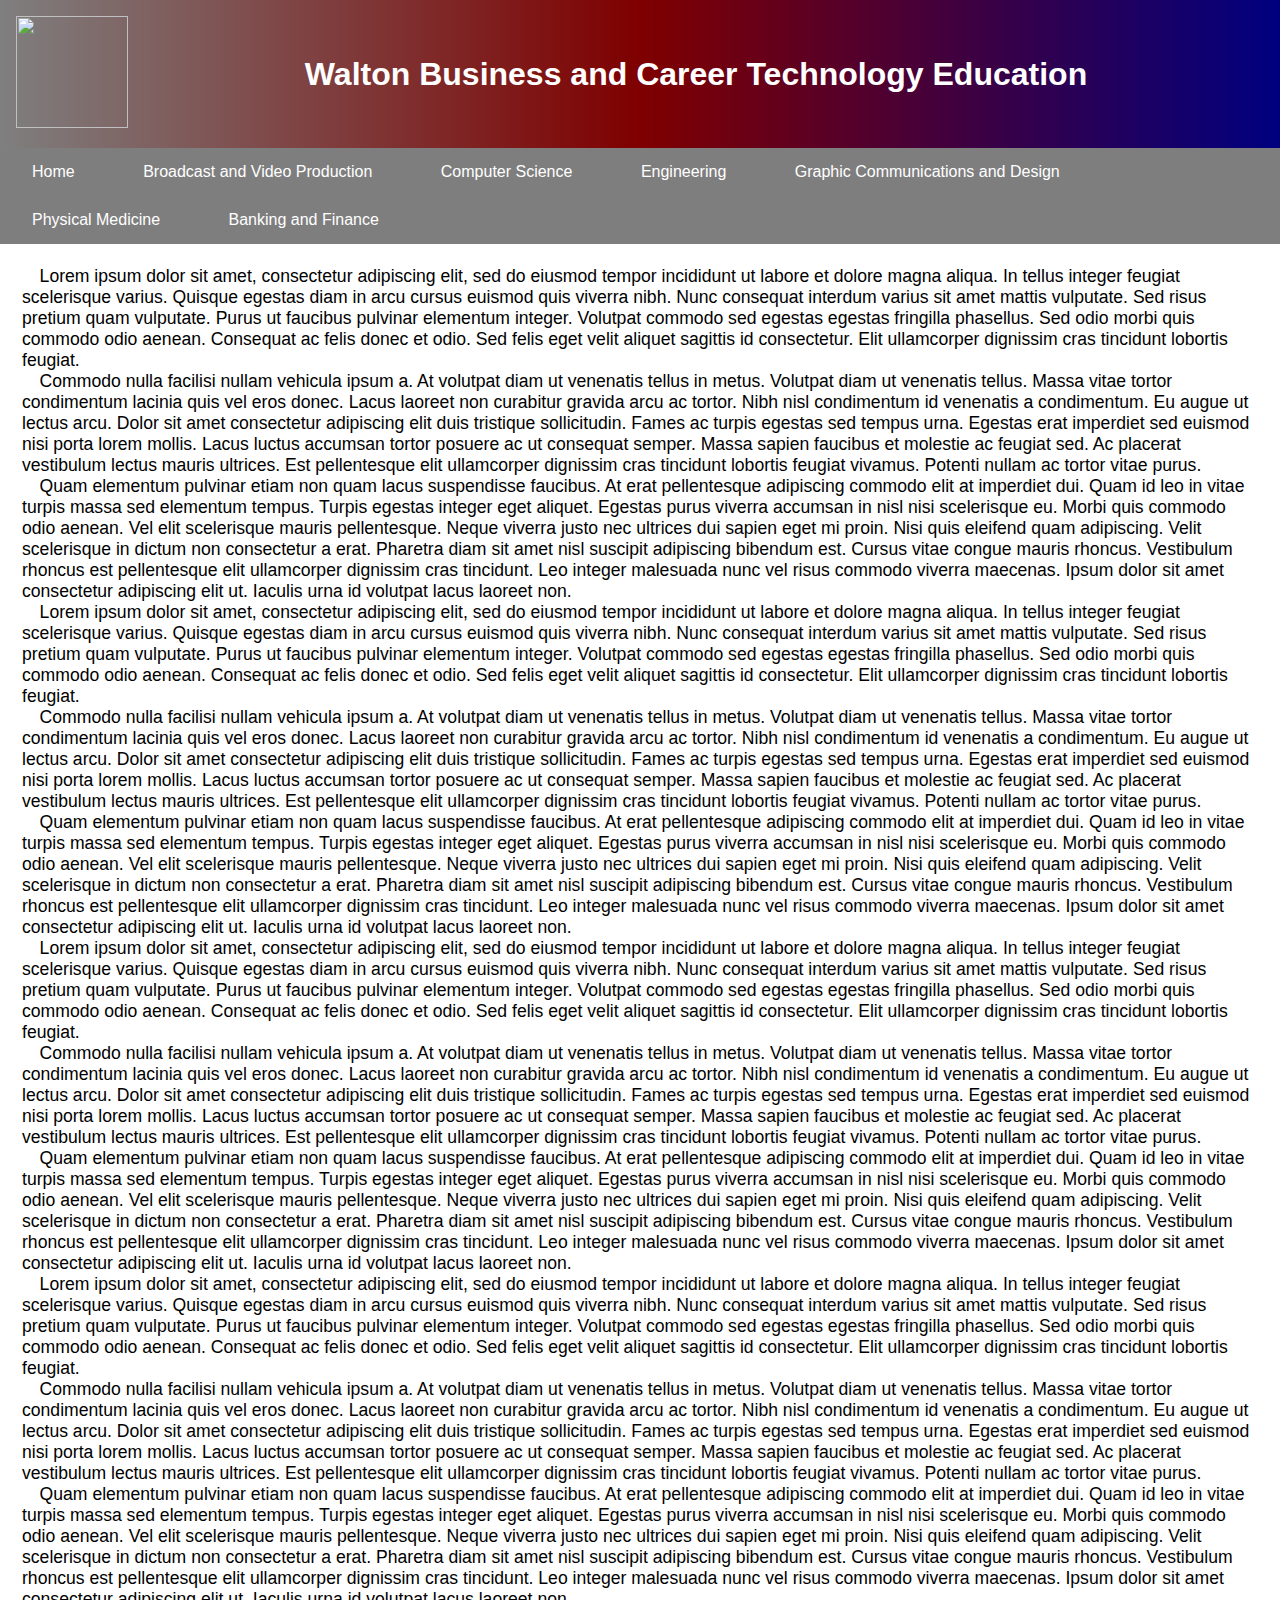
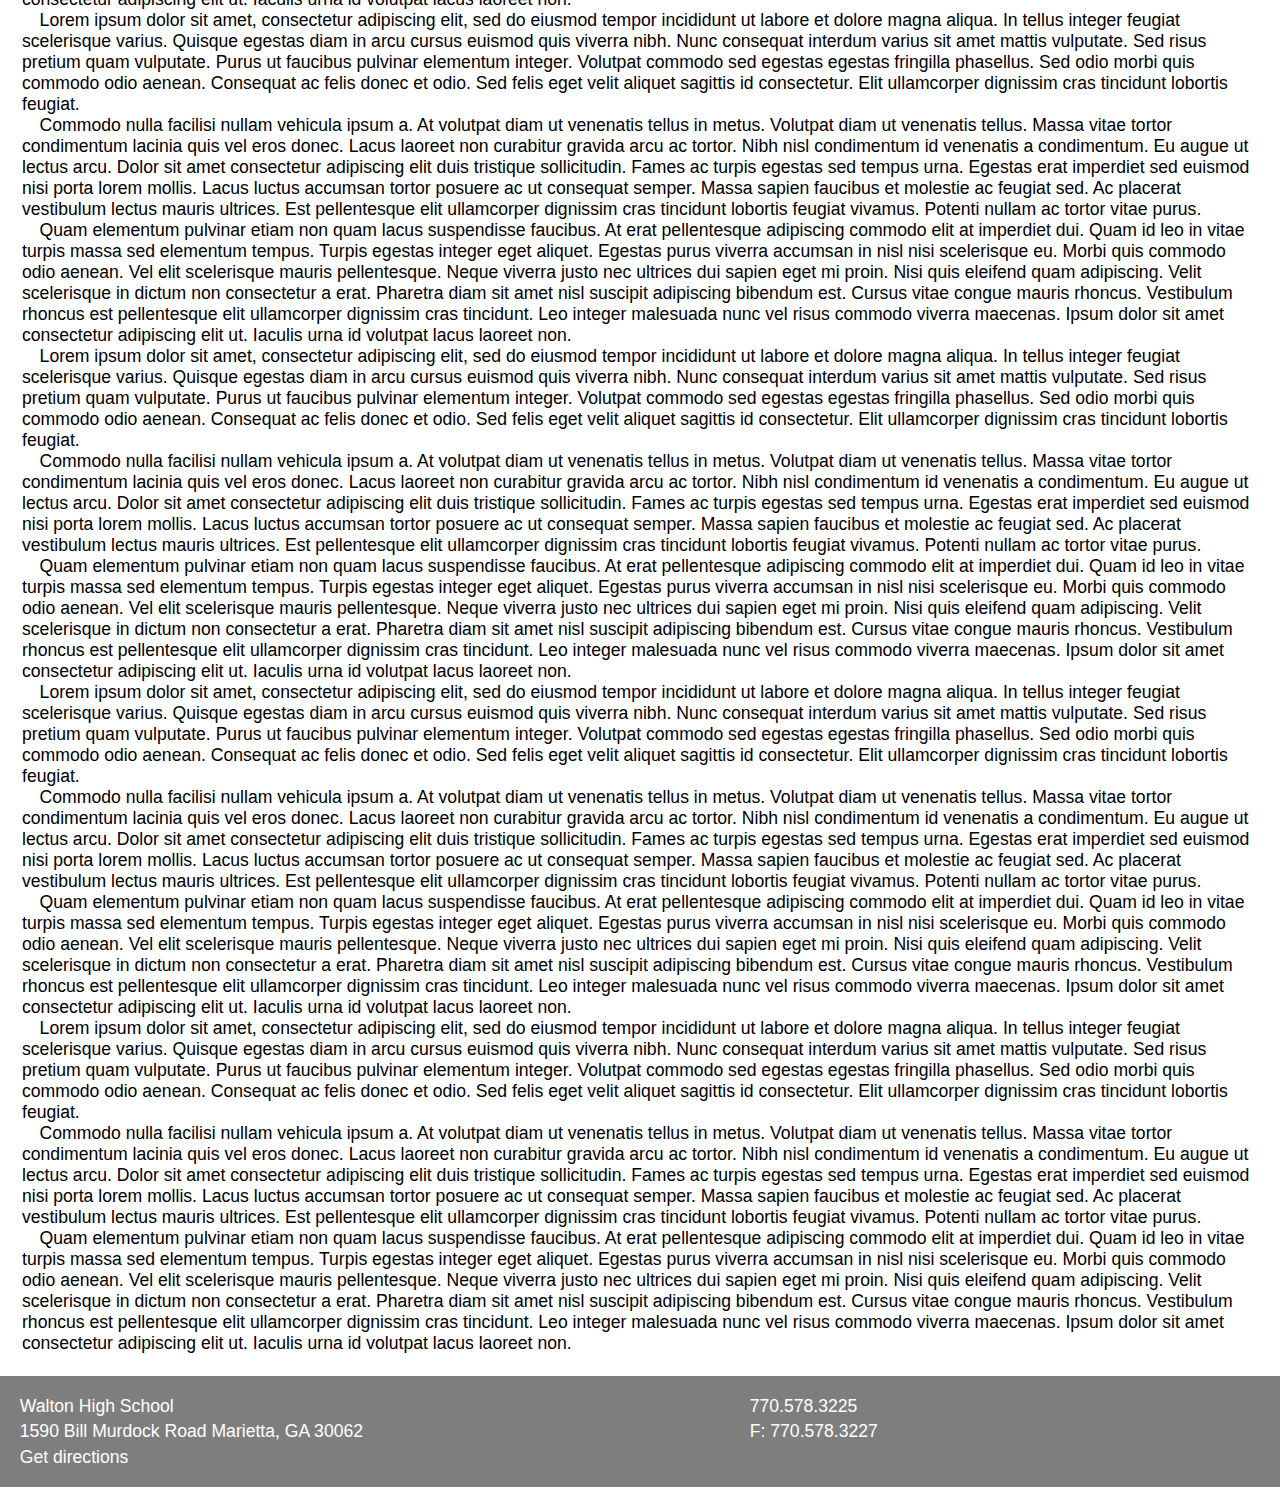
==== index.html @ 1e6d91c2 "Add files via upload" ====
<!DOCTYPE html>
<html lang="en">
    <head>
        <meta charset="UTF-8">
        <meta http-equiv="X-UA-Compatible" content="IE=edge">
        <meta name="viewport" content="width=device-width, initial-scale=1.0">
        <title>Business and Career Technology Education</title>
        <link href="styles.css" type="text/css" rel="stylesheet">
        <script src="CTAE.js" defer></script>
    </head>
    <body>
        <div top>
            <header>
                <div class="banner">
                    <a href="https://www.waltonhigh.org/" target="_blank"><img class="school-logo" src="images/walton logo.png"></a>
                    <h1>Walton Business and Career Technology Education</h1>
                </div>
            </header>

            <nav>
                <div class="buttons">
                    <button onclick="window.location.href='index.html';">Home</button>
                    <button onclick="window.location.href='bavp.html';">Broadcast and Video Production</button>
                    <button onclick="window.location.href='cs.html';">Computer Science</button>
                    <button onclick="window.location.href='eng.html';">Engineering</button>
                    <button onclick="window.location.href='gcad.html';">Graphic Communications and Design</button>
                    <button onclick="window.location.href='pm.html';">Physical Medicine</button>
                    <button onclick="window.location.href='baf.html';">Banking and Finance</button>
                </div>
            </nav>
        </div>
        <div class="content home-content">
            <p>&emsp;Lorem ipsum dolor sit amet, consectetur adipiscing elit, sed do eiusmod tempor incididunt ut labore et dolore magna aliqua. In tellus integer feugiat scelerisque varius. Quisque egestas diam in arcu cursus euismod quis viverra nibh. Nunc consequat interdum varius sit amet mattis vulputate. Sed risus pretium quam vulputate. Purus ut faucibus pulvinar elementum integer. Volutpat commodo sed egestas egestas fringilla phasellus. Sed odio morbi quis commodo odio aenean. Consequat ac felis donec et odio. Sed felis eget velit aliquet sagittis id consectetur. Elit ullamcorper dignissim cras tincidunt lobortis feugiat.</p>
            <p>&emsp;Commodo nulla facilisi nullam vehicula ipsum a. At volutpat diam ut venenatis tellus in metus. Volutpat diam ut venenatis tellus. Massa vitae tortor condimentum lacinia quis vel eros donec. Lacus laoreet non curabitur gravida arcu ac tortor. Nibh nisl condimentum id venenatis a condimentum. Eu augue ut lectus arcu. Dolor sit amet consectetur adipiscing elit duis tristique sollicitudin. Fames ac turpis egestas sed tempus urna. Egestas erat imperdiet sed euismod nisi porta lorem mollis. Lacus luctus accumsan tortor posuere ac ut consequat semper. Massa sapien faucibus et molestie ac feugiat sed. Ac placerat vestibulum lectus mauris ultrices. Est pellentesque elit ullamcorper dignissim cras tincidunt lobortis feugiat vivamus. Potenti nullam ac tortor vitae purus.</p>
            <p>&emsp;Quam elementum pulvinar etiam non quam lacus suspendisse faucibus. At erat pellentesque adipiscing commodo elit at imperdiet dui. Quam id leo in vitae turpis massa sed elementum tempus. Turpis egestas integer eget aliquet. Egestas purus viverra accumsan in nisl nisi scelerisque eu. Morbi quis commodo odio aenean. Vel elit scelerisque mauris pellentesque. Neque viverra justo nec ultrices dui sapien eget mi proin. Nisi quis eleifend quam adipiscing. Velit scelerisque in dictum non consectetur a erat. Pharetra diam sit amet nisl suscipit adipiscing bibendum est. Cursus vitae congue mauris rhoncus. Vestibulum rhoncus est pellentesque elit ullamcorper dignissim cras tincidunt. Leo integer malesuada nunc vel risus commodo viverra maecenas. Ipsum dolor sit amet consectetur adipiscing elit ut. Iaculis urna id volutpat lacus laoreet non.</p>
            <p>&emsp;Lorem ipsum dolor sit amet, consectetur adipiscing elit, sed do eiusmod tempor incididunt ut labore et dolore magna aliqua. In tellus integer feugiat scelerisque varius. Quisque egestas diam in arcu cursus euismod quis viverra nibh. Nunc consequat interdum varius sit amet mattis vulputate. Sed risus pretium quam vulputate. Purus ut faucibus pulvinar elementum integer. Volutpat commodo sed egestas egestas fringilla phasellus. Sed odio morbi quis commodo odio aenean. Consequat ac felis donec et odio. Sed felis eget velit aliquet sagittis id consectetur. Elit ullamcorper dignissim cras tincidunt lobortis feugiat.</p>
            <p>&emsp;Commodo nulla facilisi nullam vehicula ipsum a. At volutpat diam ut venenatis tellus in metus. Volutpat diam ut venenatis tellus. Massa vitae tortor condimentum lacinia quis vel eros donec. Lacus laoreet non curabitur gravida arcu ac tortor. Nibh nisl condimentum id venenatis a condimentum. Eu augue ut lectus arcu. Dolor sit amet consectetur adipiscing elit duis tristique sollicitudin. Fames ac turpis egestas sed tempus urna. Egestas erat imperdiet sed euismod nisi porta lorem mollis. Lacus luctus accumsan tortor posuere ac ut consequat semper. Massa sapien faucibus et molestie ac feugiat sed. Ac placerat vestibulum lectus mauris ultrices. Est pellentesque elit ullamcorper dignissim cras tincidunt lobortis feugiat vivamus. Potenti nullam ac tortor vitae purus.</p>
            <p>&emsp;Quam elementum pulvinar etiam non quam lacus suspendisse faucibus. At erat pellentesque adipiscing commodo elit at imperdiet dui. Quam id leo in vitae turpis massa sed elementum tempus. Turpis egestas integer eget aliquet. Egestas purus viverra accumsan in nisl nisi scelerisque eu. Morbi quis commodo odio aenean. Vel elit scelerisque mauris pellentesque. Neque viverra justo nec ultrices dui sapien eget mi proin. Nisi quis eleifend quam adipiscing. Velit scelerisque in dictum non consectetur a erat. Pharetra diam sit amet nisl suscipit adipiscing bibendum est. Cursus vitae congue mauris rhoncus. Vestibulum rhoncus est pellentesque elit ullamcorper dignissim cras tincidunt. Leo integer malesuada nunc vel risus commodo viverra maecenas. Ipsum dolor sit amet consectetur adipiscing elit ut. Iaculis urna id volutpat lacus laoreet non.</p>
            <p>&emsp;Lorem ipsum dolor sit amet, consectetur adipiscing elit, sed do eiusmod tempor incididunt ut labore et dolore magna aliqua. In tellus integer feugiat scelerisque varius. Quisque egestas diam in arcu cursus euismod quis viverra nibh. Nunc consequat interdum varius sit amet mattis vulputate. Sed risus pretium quam vulputate. Purus ut faucibus pulvinar elementum integer. Volutpat commodo sed egestas egestas fringilla phasellus. Sed odio morbi quis commodo odio aenean. Consequat ac felis donec et odio. Sed felis eget velit aliquet sagittis id consectetur. Elit ullamcorper dignissim cras tincidunt lobortis feugiat.</p>
            <p>&emsp;Commodo nulla facilisi nullam vehicula ipsum a. At volutpat diam ut venenatis tellus in metus. Volutpat diam ut venenatis tellus. Massa vitae tortor condimentum lacinia quis vel eros donec. Lacus laoreet non curabitur gravida arcu ac tortor. Nibh nisl condimentum id venenatis a condimentum. Eu augue ut lectus arcu. Dolor sit amet consectetur adipiscing elit duis tristique sollicitudin. Fames ac turpis egestas sed tempus urna. Egestas erat imperdiet sed euismod nisi porta lorem mollis. Lacus luctus accumsan tortor posuere ac ut consequat semper. Massa sapien faucibus et molestie ac feugiat sed. Ac placerat vestibulum lectus mauris ultrices. Est pellentesque elit ullamcorper dignissim cras tincidunt lobortis feugiat vivamus. Potenti nullam ac tortor vitae purus.</p>
            <p>&emsp;Quam elementum pulvinar etiam non quam lacus suspendisse faucibus. At erat pellentesque adipiscing commodo elit at imperdiet dui. Quam id leo in vitae turpis massa sed elementum tempus. Turpis egestas integer eget aliquet. Egestas purus viverra accumsan in nisl nisi scelerisque eu. Morbi quis commodo odio aenean. Vel elit scelerisque mauris pellentesque. Neque viverra justo nec ultrices dui sapien eget mi proin. Nisi quis eleifend quam adipiscing. Velit scelerisque in dictum non consectetur a erat. Pharetra diam sit amet nisl suscipit adipiscing bibendum est. Cursus vitae congue mauris rhoncus. Vestibulum rhoncus est pellentesque elit ullamcorper dignissim cras tincidunt. Leo integer malesuada nunc vel risus commodo viverra maecenas. Ipsum dolor sit amet consectetur adipiscing elit ut. Iaculis urna id volutpat lacus laoreet non.</p>
            <p>&emsp;Lorem ipsum dolor sit amet, consectetur adipiscing elit, sed do eiusmod tempor incididunt ut labore et dolore magna aliqua. In tellus integer feugiat scelerisque varius. Quisque egestas diam in arcu cursus euismod quis viverra nibh. Nunc consequat interdum varius sit amet mattis vulputate. Sed risus pretium quam vulputate. Purus ut faucibus pulvinar elementum integer. Volutpat commodo sed egestas egestas fringilla phasellus. Sed odio morbi quis commodo odio aenean. Consequat ac felis donec et odio. Sed felis eget velit aliquet sagittis id consectetur. Elit ullamcorper dignissim cras tincidunt lobortis feugiat.</p>
            <p>&emsp;Commodo nulla facilisi nullam vehicula ipsum a. At volutpat diam ut venenatis tellus in metus. Volutpat diam ut venenatis tellus. Massa vitae tortor condimentum lacinia quis vel eros donec. Lacus laoreet non curabitur gravida arcu ac tortor. Nibh nisl condimentum id venenatis a condimentum. Eu augue ut lectus arcu. Dolor sit amet consectetur adipiscing elit duis tristique sollicitudin. Fames ac turpis egestas sed tempus urna. Egestas erat imperdiet sed euismod nisi porta lorem mollis. Lacus luctus accumsan tortor posuere ac ut consequat semper. Massa sapien faucibus et molestie ac feugiat sed. Ac placerat vestibulum lectus mauris ultrices. Est pellentesque elit ullamcorper dignissim cras tincidunt lobortis feugiat vivamus. Potenti nullam ac tortor vitae purus.</p>
            <p>&emsp;Quam elementum pulvinar etiam non quam lacus suspendisse faucibus. At erat pellentesque adipiscing commodo elit at imperdiet dui. Quam id leo in vitae turpis massa sed elementum tempus. Turpis egestas integer eget aliquet. Egestas purus viverra accumsan in nisl nisi scelerisque eu. Morbi quis commodo odio aenean. Vel elit scelerisque mauris pellentesque. Neque viverra justo nec ultrices dui sapien eget mi proin. Nisi quis eleifend quam adipiscing. Velit scelerisque in dictum non consectetur a erat. Pharetra diam sit amet nisl suscipit adipiscing bibendum est. Cursus vitae congue mauris rhoncus. Vestibulum rhoncus est pellentesque elit ullamcorper dignissim cras tincidunt. Leo integer malesuada nunc vel risus commodo viverra maecenas. Ipsum dolor sit amet consectetur adipiscing elit ut. Iaculis urna id volutpat lacus laoreet non.</p>
            <p>&emsp;Lorem ipsum dolor sit amet, consectetur adipiscing elit, sed do eiusmod tempor incididunt ut labore et dolore magna aliqua. In tellus integer feugiat scelerisque varius. Quisque egestas diam in arcu cursus euismod quis viverra nibh. Nunc consequat interdum varius sit amet mattis vulputate. Sed risus pretium quam vulputate. Purus ut faucibus pulvinar elementum integer. Volutpat commodo sed egestas egestas fringilla phasellus. Sed odio morbi quis commodo odio aenean. Consequat ac felis donec et odio. Sed felis eget velit aliquet sagittis id consectetur. Elit ullamcorper dignissim cras tincidunt lobortis feugiat.</p>
            <p>&emsp;Commodo nulla facilisi nullam vehicula ipsum a. At volutpat diam ut venenatis tellus in metus. Volutpat diam ut venenatis tellus. Massa vitae tortor condimentum lacinia quis vel eros donec. Lacus laoreet non curabitur gravida arcu ac tortor. Nibh nisl condimentum id venenatis a condimentum. Eu augue ut lectus arcu. Dolor sit amet consectetur adipiscing elit duis tristique sollicitudin. Fames ac turpis egestas sed tempus urna. Egestas erat imperdiet sed euismod nisi porta lorem mollis. Lacus luctus accumsan tortor posuere ac ut consequat semper. Massa sapien faucibus et molestie ac feugiat sed. Ac placerat vestibulum lectus mauris ultrices. Est pellentesque elit ullamcorper dignissim cras tincidunt lobortis feugiat vivamus. Potenti nullam ac tortor vitae purus.</p>
            <p>&emsp;Quam elementum pulvinar etiam non quam lacus suspendisse faucibus. At erat pellentesque adipiscing commodo elit at imperdiet dui. Quam id leo in vitae turpis massa sed elementum tempus. Turpis egestas integer eget aliquet. Egestas purus viverra accumsan in nisl nisi scelerisque eu. Morbi quis commodo odio aenean. Vel elit scelerisque mauris pellentesque. Neque viverra justo nec ultrices dui sapien eget mi proin. Nisi quis eleifend quam adipiscing. Velit scelerisque in dictum non consectetur a erat. Pharetra diam sit amet nisl suscipit adipiscing bibendum est. Cursus vitae congue mauris rhoncus. Vestibulum rhoncus est pellentesque elit ullamcorper dignissim cras tincidunt. Leo integer malesuada nunc vel risus commodo viverra maecenas. Ipsum dolor sit amet consectetur adipiscing elit ut. Iaculis urna id volutpat lacus laoreet non.</p>
            <p>&emsp;Lorem ipsum dolor sit amet, consectetur adipiscing elit, sed do eiusmod tempor incididunt ut labore et dolore magna aliqua. In tellus integer feugiat scelerisque varius. Quisque egestas diam in arcu cursus euismod quis viverra nibh. Nunc consequat interdum varius sit amet mattis vulputate. Sed risus pretium quam vulputate. Purus ut faucibus pulvinar elementum integer. Volutpat commodo sed egestas egestas fringilla phasellus. Sed odio morbi quis commodo odio aenean. Consequat ac felis donec et odio. Sed felis eget velit aliquet sagittis id consectetur. Elit ullamcorper dignissim cras tincidunt lobortis feugiat.</p>
            <p>&emsp;Commodo nulla facilisi nullam vehicula ipsum a. At volutpat diam ut venenatis tellus in metus. Volutpat diam ut venenatis tellus. Massa vitae tortor condimentum lacinia quis vel eros donec. Lacus laoreet non curabitur gravida arcu ac tortor. Nibh nisl condimentum id venenatis a condimentum. Eu augue ut lectus arcu. Dolor sit amet consectetur adipiscing elit duis tristique sollicitudin. Fames ac turpis egestas sed tempus urna. Egestas erat imperdiet sed euismod nisi porta lorem mollis. Lacus luctus accumsan tortor posuere ac ut consequat semper. Massa sapien faucibus et molestie ac feugiat sed. Ac placerat vestibulum lectus mauris ultrices. Est pellentesque elit ullamcorper dignissim cras tincidunt lobortis feugiat vivamus. Potenti nullam ac tortor vitae purus.</p>
            <p>&emsp;Quam elementum pulvinar etiam non quam lacus suspendisse faucibus. At erat pellentesque adipiscing commodo elit at imperdiet dui. Quam id leo in vitae turpis massa sed elementum tempus. Turpis egestas integer eget aliquet. Egestas purus viverra accumsan in nisl nisi scelerisque eu. Morbi quis commodo odio aenean. Vel elit scelerisque mauris pellentesque. Neque viverra justo nec ultrices dui sapien eget mi proin. Nisi quis eleifend quam adipiscing. Velit scelerisque in dictum non consectetur a erat. Pharetra diam sit amet nisl suscipit adipiscing bibendum est. Cursus vitae congue mauris rhoncus. Vestibulum rhoncus est pellentesque elit ullamcorper dignissim cras tincidunt. Leo integer malesuada nunc vel risus commodo viverra maecenas. Ipsum dolor sit amet consectetur adipiscing elit ut. Iaculis urna id volutpat lacus laoreet non.</p>
            <p>&emsp;Lorem ipsum dolor sit amet, consectetur adipiscing elit, sed do eiusmod tempor incididunt ut labore et dolore magna aliqua. In tellus integer feugiat scelerisque varius. Quisque egestas diam in arcu cursus euismod quis viverra nibh. Nunc consequat interdum varius sit amet mattis vulputate. Sed risus pretium quam vulputate. Purus ut faucibus pulvinar elementum integer. Volutpat commodo sed egestas egestas fringilla phasellus. Sed odio morbi quis commodo odio aenean. Consequat ac felis donec et odio. Sed felis eget velit aliquet sagittis id consectetur. Elit ullamcorper dignissim cras tincidunt lobortis feugiat.</p>
            <p>&emsp;Commodo nulla facilisi nullam vehicula ipsum a. At volutpat diam ut venenatis tellus in metus. Volutpat diam ut venenatis tellus. Massa vitae tortor condimentum lacinia quis vel eros donec. Lacus laoreet non curabitur gravida arcu ac tortor. Nibh nisl condimentum id venenatis a condimentum. Eu augue ut lectus arcu. Dolor sit amet consectetur adipiscing elit duis tristique sollicitudin. Fames ac turpis egestas sed tempus urna. Egestas erat imperdiet sed euismod nisi porta lorem mollis. Lacus luctus accumsan tortor posuere ac ut consequat semper. Massa sapien faucibus et molestie ac feugiat sed. Ac placerat vestibulum lectus mauris ultrices. Est pellentesque elit ullamcorper dignissim cras tincidunt lobortis feugiat vivamus. Potenti nullam ac tortor vitae purus.</p>
            <p>&emsp;Quam elementum pulvinar etiam non quam lacus suspendisse faucibus. At erat pellentesque adipiscing commodo elit at imperdiet dui. Quam id leo in vitae turpis massa sed elementum tempus. Turpis egestas integer eget aliquet. Egestas purus viverra accumsan in nisl nisi scelerisque eu. Morbi quis commodo odio aenean. Vel elit scelerisque mauris pellentesque. Neque viverra justo nec ultrices dui sapien eget mi proin. Nisi quis eleifend quam adipiscing. Velit scelerisque in dictum non consectetur a erat. Pharetra diam sit amet nisl suscipit adipiscing bibendum est. Cursus vitae congue mauris rhoncus. Vestibulum rhoncus est pellentesque elit ullamcorper dignissim cras tincidunt. Leo integer malesuada nunc vel risus commodo viverra maecenas. Ipsum dolor sit amet consectetur adipiscing elit ut. Iaculis urna id volutpat lacus laoreet non.</p>
            <p>&emsp;Lorem ipsum dolor sit amet, consectetur adipiscing elit, sed do eiusmod tempor incididunt ut labore et dolore magna aliqua. In tellus integer feugiat scelerisque varius. Quisque egestas diam in arcu cursus euismod quis viverra nibh. Nunc consequat interdum varius sit amet mattis vulputate. Sed risus pretium quam vulputate. Purus ut faucibus pulvinar elementum integer. Volutpat commodo sed egestas egestas fringilla phasellus. Sed odio morbi quis commodo odio aenean. Consequat ac felis donec et odio. Sed felis eget velit aliquet sagittis id consectetur. Elit ullamcorper dignissim cras tincidunt lobortis feugiat.</p>
            <p>&emsp;Commodo nulla facilisi nullam vehicula ipsum a. At volutpat diam ut venenatis tellus in metus. Volutpat diam ut venenatis tellus. Massa vitae tortor condimentum lacinia quis vel eros donec. Lacus laoreet non curabitur gravida arcu ac tortor. Nibh nisl condimentum id venenatis a condimentum. Eu augue ut lectus arcu. Dolor sit amet consectetur adipiscing elit duis tristique sollicitudin. Fames ac turpis egestas sed tempus urna. Egestas erat imperdiet sed euismod nisi porta lorem mollis. Lacus luctus accumsan tortor posuere ac ut consequat semper. Massa sapien faucibus et molestie ac feugiat sed. Ac placerat vestibulum lectus mauris ultrices. Est pellentesque elit ullamcorper dignissim cras tincidunt lobortis feugiat vivamus. Potenti nullam ac tortor vitae purus.</p>
            <p>&emsp;Quam elementum pulvinar etiam non quam lacus suspendisse faucibus. At erat pellentesque adipiscing commodo elit at imperdiet dui. Quam id leo in vitae turpis massa sed elementum tempus. Turpis egestas integer eget aliquet. Egestas purus viverra accumsan in nisl nisi scelerisque eu. Morbi quis commodo odio aenean. Vel elit scelerisque mauris pellentesque. Neque viverra justo nec ultrices dui sapien eget mi proin. Nisi quis eleifend quam adipiscing. Velit scelerisque in dictum non consectetur a erat. Pharetra diam sit amet nisl suscipit adipiscing bibendum est. Cursus vitae congue mauris rhoncus. Vestibulum rhoncus est pellentesque elit ullamcorper dignissim cras tincidunt. Leo integer malesuada nunc vel risus commodo viverra maecenas. Ipsum dolor sit amet consectetur adipiscing elit ut. Iaculis urna id volutpat lacus laoreet non.</p>
        </div>

        <div class="foot">
            <div class="footelement school-name">Walton High School</div>
            <diV class="footelement phone-number">770.578.3225</diV>
            <div class="footelement address">1590 Bill Murdock Road Marietta, GA 30062</div>
            <div class="footelement fax-number">F: 770.578.3227</div>
            <div class="footelement directions"><a id="address" href="https://www.google.com/maps/place/1590+Bill+Murdock+Rd,+Marietta,+GA+30062/@33.9897766,-84.4422309,17z/data=!3m1!4b1!4m5!3m4!1s0x88f512823ba8d91f:0x70117e5d3198935b!8m2!3d33.9902634!4d-84.4395847" target="_blank">Get directions</a></div>
        </div>
    </body>
</html>
---- styles.css ----
@import url('https://fonts.googleapis.com/css?family=Open+Sans&display=swap');
:root{
    --color-subject:  rgb(0, 0, 151);
    --color-class: rgb(187, 18, 51);
    --color-dark-gray: rgb(126,126,126);
    --color-light-gray: rgb(233, 233, 233);
}

*
{
    box-sizing: border-box;
    margin: 0;
    padding: 0;
}

header 
{
    background:  rgb(0,0,0,0.5);
    color: white;
}

.banner
{
    display: flex;
    padding: 1em;
    justify-content: center;
    align-items: center;
}

.school-logo
{
    width: 7em;
    height: 7em;
}

h1
{
    text-align: center;
    margin-left: auto;
    margin-right: auto;
    font-weight: 900;
    font-family: Arial, Helvetica, sans-serif;
}

h2{
    padding: 1em;
    color: var(--color-subject)
}

h3{
    padding: 1em;
    color: var(--color-class)
}

a 
{
    text-decoration: none;
}

a:link, a:visited 
{
    color: var(--color-class);
}

a:hover 
{
    color: var(--color-subject);
}

#address{
    color: white;
}

#address:hover{
    color: black;
}

.buttons
{
    width: 100vmax;
}

.fixed-nav nav
{
    position: fixed;
}

nav {
    background: var(--color-dark-gray);
    top: 0;
    width: 100%;
    transition: all 0.5s;
    position: relative;
    z-index: 1;
}

button
{
    background-color: rgb(0,0,0,0);
    border: none;
    color: white;
    padding: 15px 32px;
    text-align: center;
    text-decoration: none;
    display: inline-block;
    font-size: 16px;
    font-family: Arial, Helvetica, sans-serif;
}

button:hover
{
    background-color: rgb(0,0,0,0.25);
    cursor: pointer;
}

.foot
{
    background: var(--color-dark-gray);
    color: white;
    display: grid;
    grid-template-columns: auto auto;
    grid-template-rows: auto auto auto;
    font-family: Arial, Helvetica, sans-serif;
    font-size: 1.1em;
    padding: 1em;
}

.footelement
{
    margin: 0.125em;
}

body
{
    font-family: Arial, Helvetica, sans-serif;
    background:var(--color-light-gray);
}

body{
    background-image: linear-gradient(to right, white , red, blue);
    background-repeat: no-repeat;
    background-size: cover;
    
}

.main
{
    display: grid;
    grid-template-columns: 20% 80%;
    font-family: Arial, Helvetica, sans-serif;
    font-size: 1.1em;
}

.side-bar
{
    background:var(--color-light-gray);
    padding: 2em;
    height: 100%;    
}

.content
{
    background: white;
    padding: 1.25em;
    font-size: 1.1rem;
}

.home-content{
    background-image: url(images/walton-building-1-40.jpg);
    background-repeat: no-repeat;
    background-size: cover;
    
    
}

.subject{
    font-size: 1.25rem;
    padding: 0.5em;
    color: var(--color-subject);
}

.classes{
    padding: 0.25em;
    color: var(--color-class);
}

.teacher{
    display: grid;
    grid-template-columns: 20% 80%;
    margin: 1em;
}

.profile{
    width: 7em;
    height: 7em;
    grid-column-start: 1;
    grid-column-end: 2;
    grid-row-start: 1;
    grid-row-end: 3;
}

.name{
    font-size: 2rem;
}
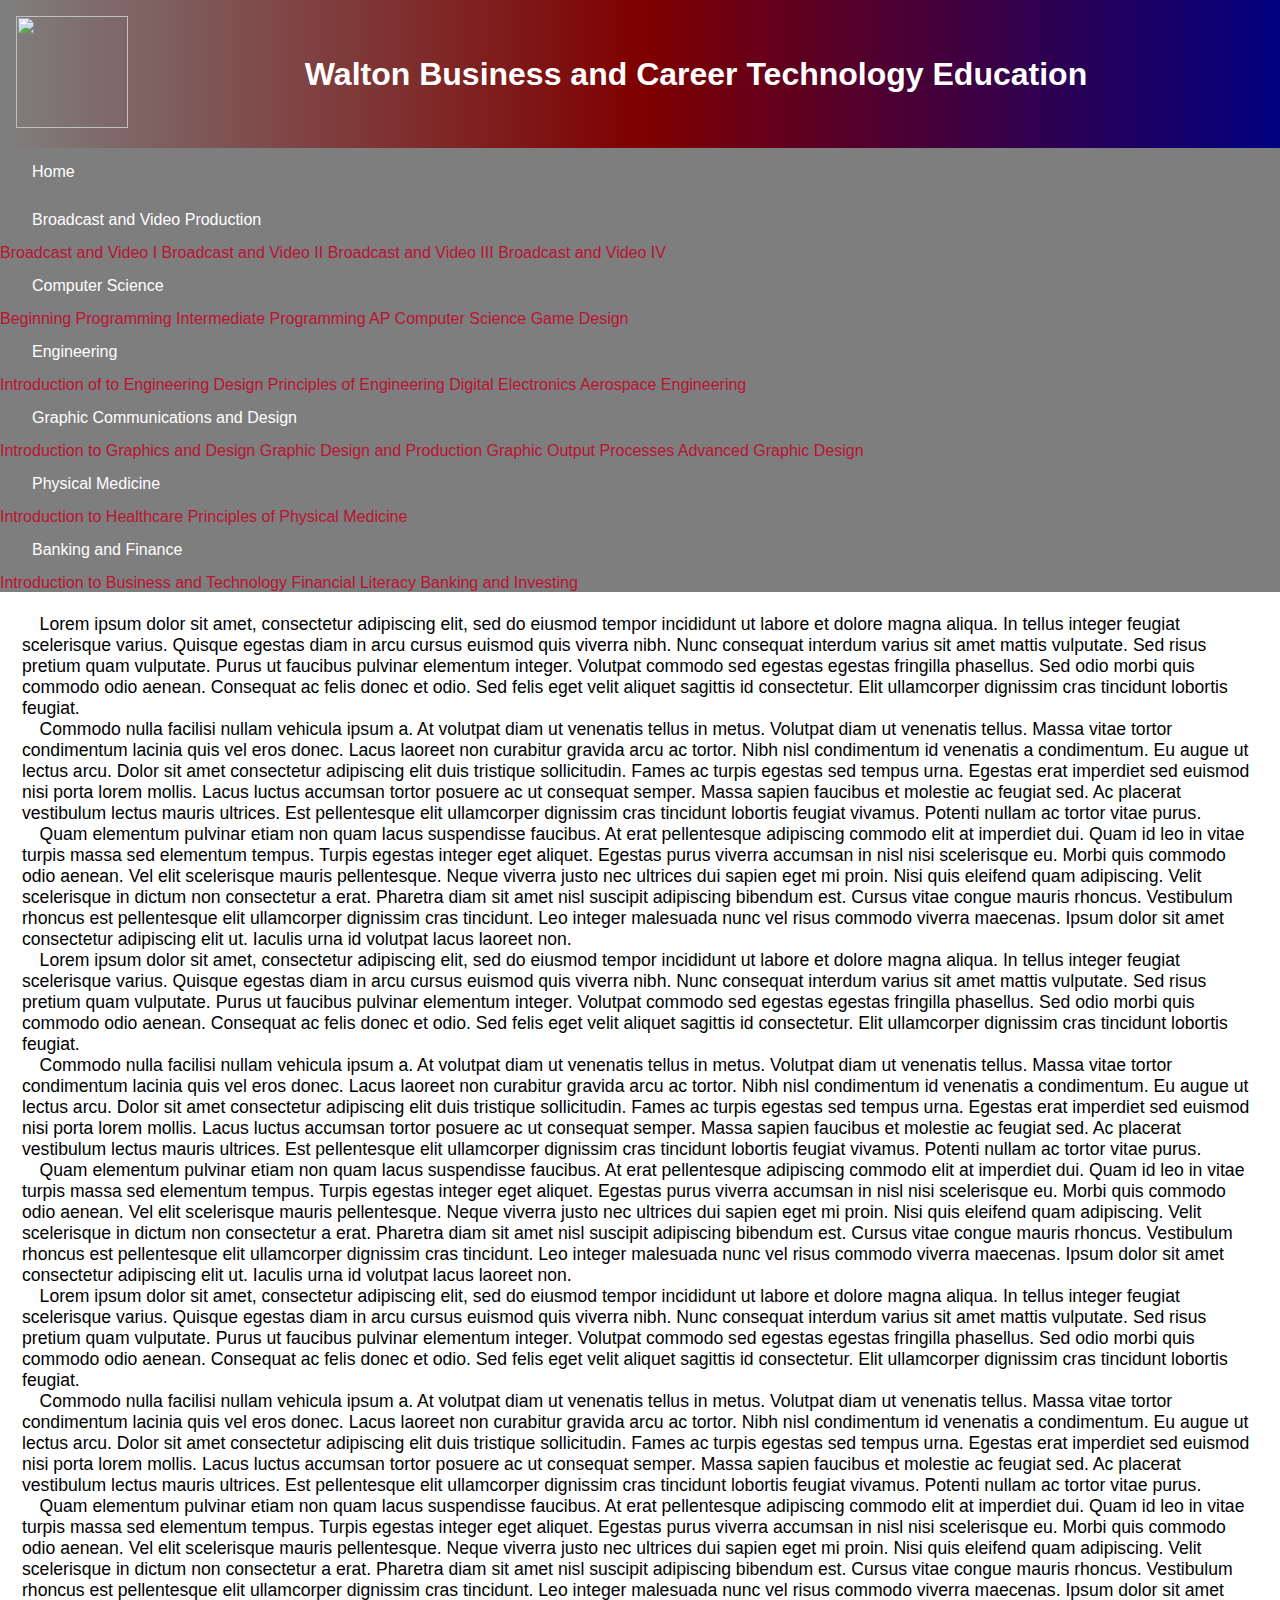
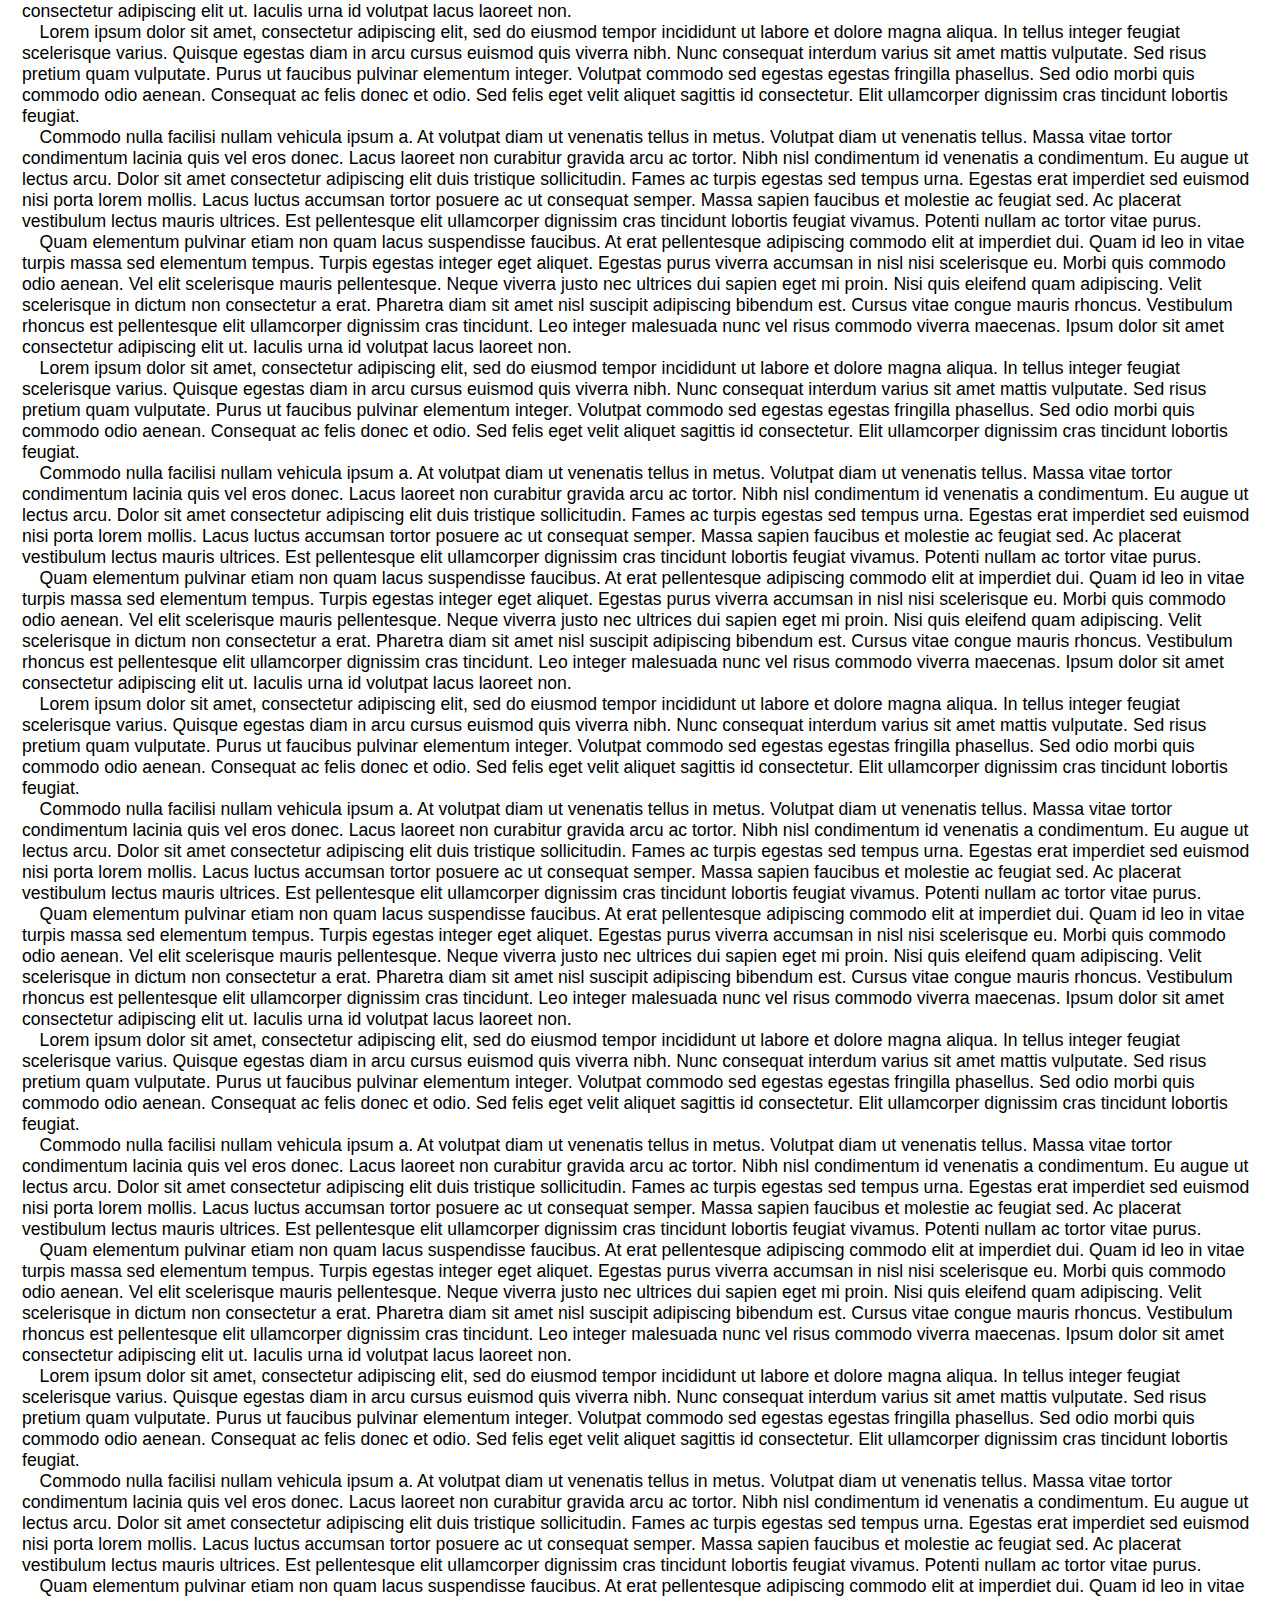
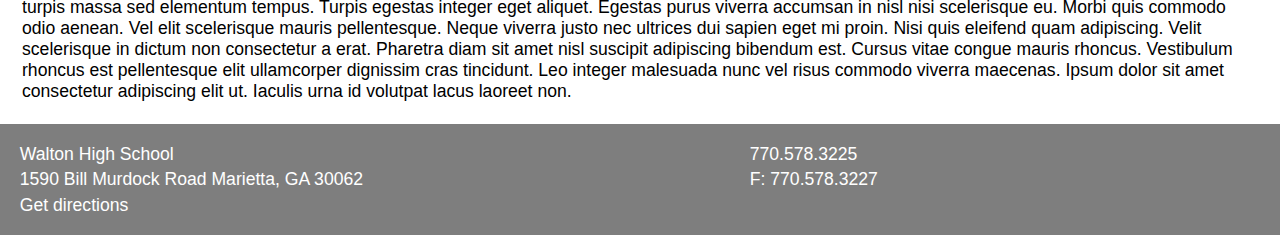
==== commit 3e1076a5: "Update index.html" ====
--- a/index.html
+++ b/index.html
@@ -7,25 +7,74 @@
         <title>Business and Career Technology Education</title>
         <link href="styles.css" type="text/css" rel="stylesheet">
         <script src="CTAE.js" defer></script>
+        <link rel="preconnect" href="https://fonts.gstatic.com">
+        <link href="https://fonts.googleapis.com/css2?family=Montserrat:ital,wght@0,100;0,200;0,300;0,400;0,500;0,600;0,700;0,800;0,900;1,100;1,200;1,300;1,400;1,500;1,600;1,700;1,800;1,900&family=Open+Sans:ital,wght@0,300;0,400;0,600;0,700;0,800;1,300;1,400;1,600;1,700;1,800&display=swap" rel="stylesheet">
+        <style>
+        @import url('https://fonts.googleapis.com/css2?family=Montserrat:ital,wght@0,100;0,200;0,300;0,400;0,500;0,600;0,700;0,800;0,900;1,100;1,200;1,300;1,400;1,500;1,600;1,700;1,800;1,900&family=Open+Sans:ital,wght@0,300;0,400;0,600;0,700;0,800;1,300;1,400;1,600;1,700;1,800&display=swap');
+        </style>
     </head>
     <body>
-        <div top>
+        <div id="top">
             <header>
                 <div class="banner">
-                    <a href="https://www.waltonhigh.org/" target="_blank"><img class="school-logo" src="images/walton logo.png"></a>
+                    <a href="https://www.waltonhigh.org/" target="_blank"><img class="school-logo" src="images/school-logo.png"></a>
                     <h1>Walton Business and Career Technology Education</h1>
                 </div>
             </header>
 
             <nav>
-                <div class="buttons">
-                    <button onclick="window.location.href='index.html';">Home</button>
-                    <button onclick="window.location.href='bavp.html';">Broadcast and Video Production</button>
-                    <button onclick="window.location.href='cs.html';">Computer Science</button>
-                    <button onclick="window.location.href='eng.html';">Engineering</button>
-                    <button onclick="window.location.href='gcad.html';">Graphic Communications and Design</button>
-                    <button onclick="window.location.href='pm.html';">Physical Medicine</button>
-                    <button onclick="window.location.href='baf.html';">Banking and Finance</button>
+                <button class="home-btn" onclick="window.location.href='index.html';">Home</button>
+
+                <div class="bavp-drpdwn">
+                    <button class="bavp-btn" onclick="window.location.href='bavp.html';">Broadcast and Video Production</button>
+                    <div class="bavp-content">
+                        <a href="bavp.html#class1">Broadcast and Video I</a>
+                        <a href="bavp.html#class2">Broadcast and Video II</a>
+                        <a href="bavp.html#class3">Broadcast and Video III</a>
+                        <a href="bavp.html#class4">Broadcast and Video IV</a>
+                    </div>
+                </div>
+                <div class="cs-drpdwn">
+                    <button class="cs-btn" onclick="window.location.href='cs.html';">Computer Science</button>
+                    <div class="cs-content">
+                        <a href="cs.html#class1">Beginning Programming</a>
+                        <a href="cs.html#class2">Intermediate Programming</a>
+                        <a href="cs.html#class3">AP Computer Science</a>
+                        <a href="cs.html#class4">Game Design</a>
+                    </div>
+                </div>
+                <div class="eng-drpdwn">
+                    <button class="eng-btn" onclick="window.location.href='eng.html';">Engineering</button>
+                    <div class="eng-content">
+                        <a href="eng.html#class1">Introduction of to Engineering Design</a>
+                        <a href="eng.html#class2">Principles of Engineering</a>
+                        <a href="eng.html#class3">Digital Electronics</a>
+                        <a href="eng.html#class4">Aerospace Engineering</a>
+                    </div>
+                </div>
+                <div class="gcad-drpdwn">
+                    <button class="gcad-btn" onclick="window.location.href='gcad.html';">Graphic Communications and Design</button>
+                    <div class="gcad-content">
+                        <a href="gcad.html#class1">Introduction to Graphics and Design</a>
+                        <a href="gcad.html#class2">Graphic Design and Production</a>
+                        <a href="gcad.html#class3">Graphic Output Processes</a>
+                        <a href="gcad.html#class4">Advanced Graphic Design</a>
+                    </div>
+                </div>
+                <div class="pm-drpdwn">
+                    <button class="pm-btn" onclick="window.location.href='pm.html';">Physical Medicine</button>
+                    <div class="pm-content">
+                        <a href="pm.html#class1">Introduction to Healthcare</a>
+                        <a href="pm.html#class2">Principles of Physical Medicine</a>
+                    </div>
+                </div>
+                <div class="baf-drpdwn">
+                    <button class="baf-btn" onclick="window.location.href='baf.html';">Banking and Finance</button>
+                    <div class="baf-content">
+                        <a href="baf.html#class1">Introduction to Business and Technology</a>
+                        <a href="baf.html#class2">Financial Literacy</a>
+                        <a href="baf.html#class3">Banking and Investing</a>
+                    </div>
                 </div>
             </nav>
         </div>
@@ -64,4 +113,4 @@
             <div class="footelement directions"><a id="address" href="https://www.google.com/maps/place/1590+Bill+Murdock+Rd,+Marietta,+GA+30062/@33.9897766,-84.4422309,17z/data=!3m1!4b1!4m5!3m4!1s0x88f512823ba8d91f:0x70117e5d3198935b!8m2!3d33.9902634!4d-84.4395847" target="_blank">Get directions</a></div>
         </div>
     </body>
-</html>+</html>
--- a/styles.css
+++ b/styles.css
@@ -166,7 +166,7 @@
 }
 
 .home-content{
-    background-image: url(images/walton-building-1-40.jpg);
+    background-image: url(https://github.com/deandrakosen/deandrakosen.gethub.io/blob/main/walton-building-1-40.jpg);
     background-repeat: no-repeat;
     background-size: cover;
     
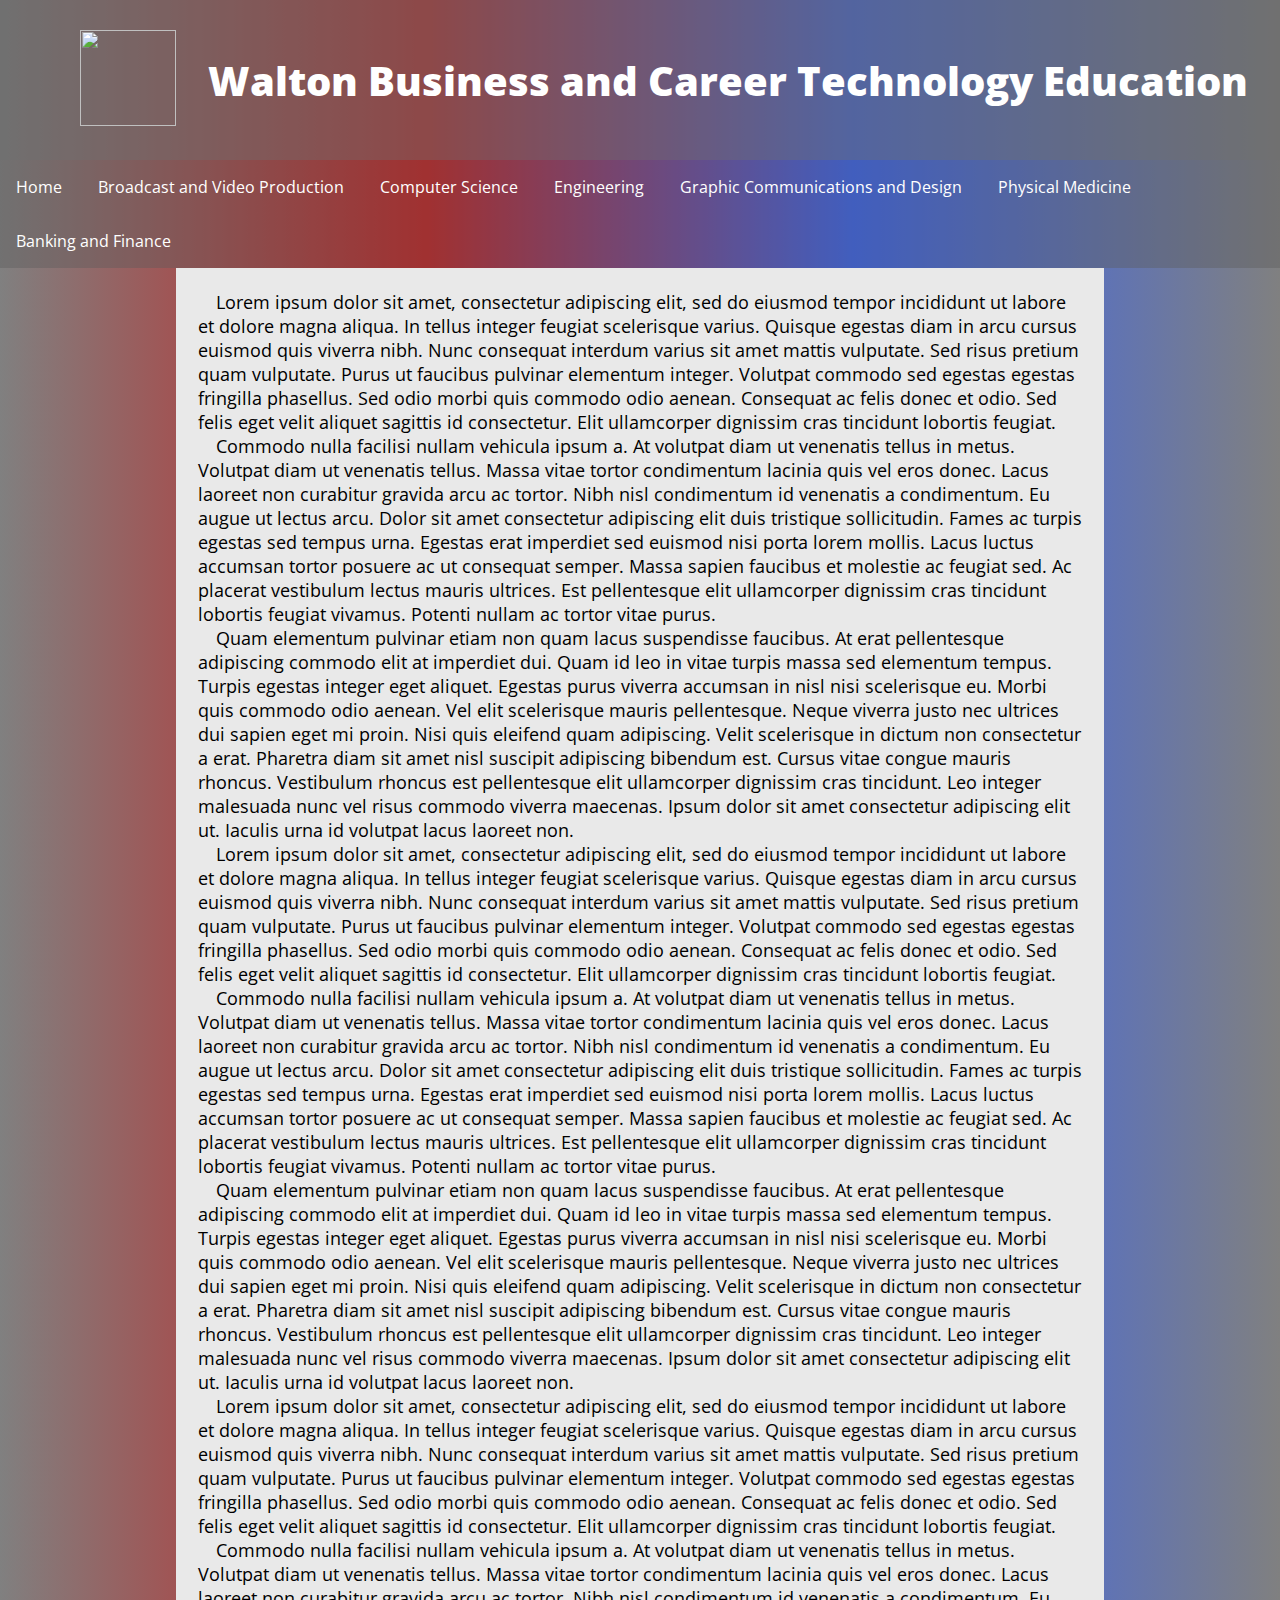
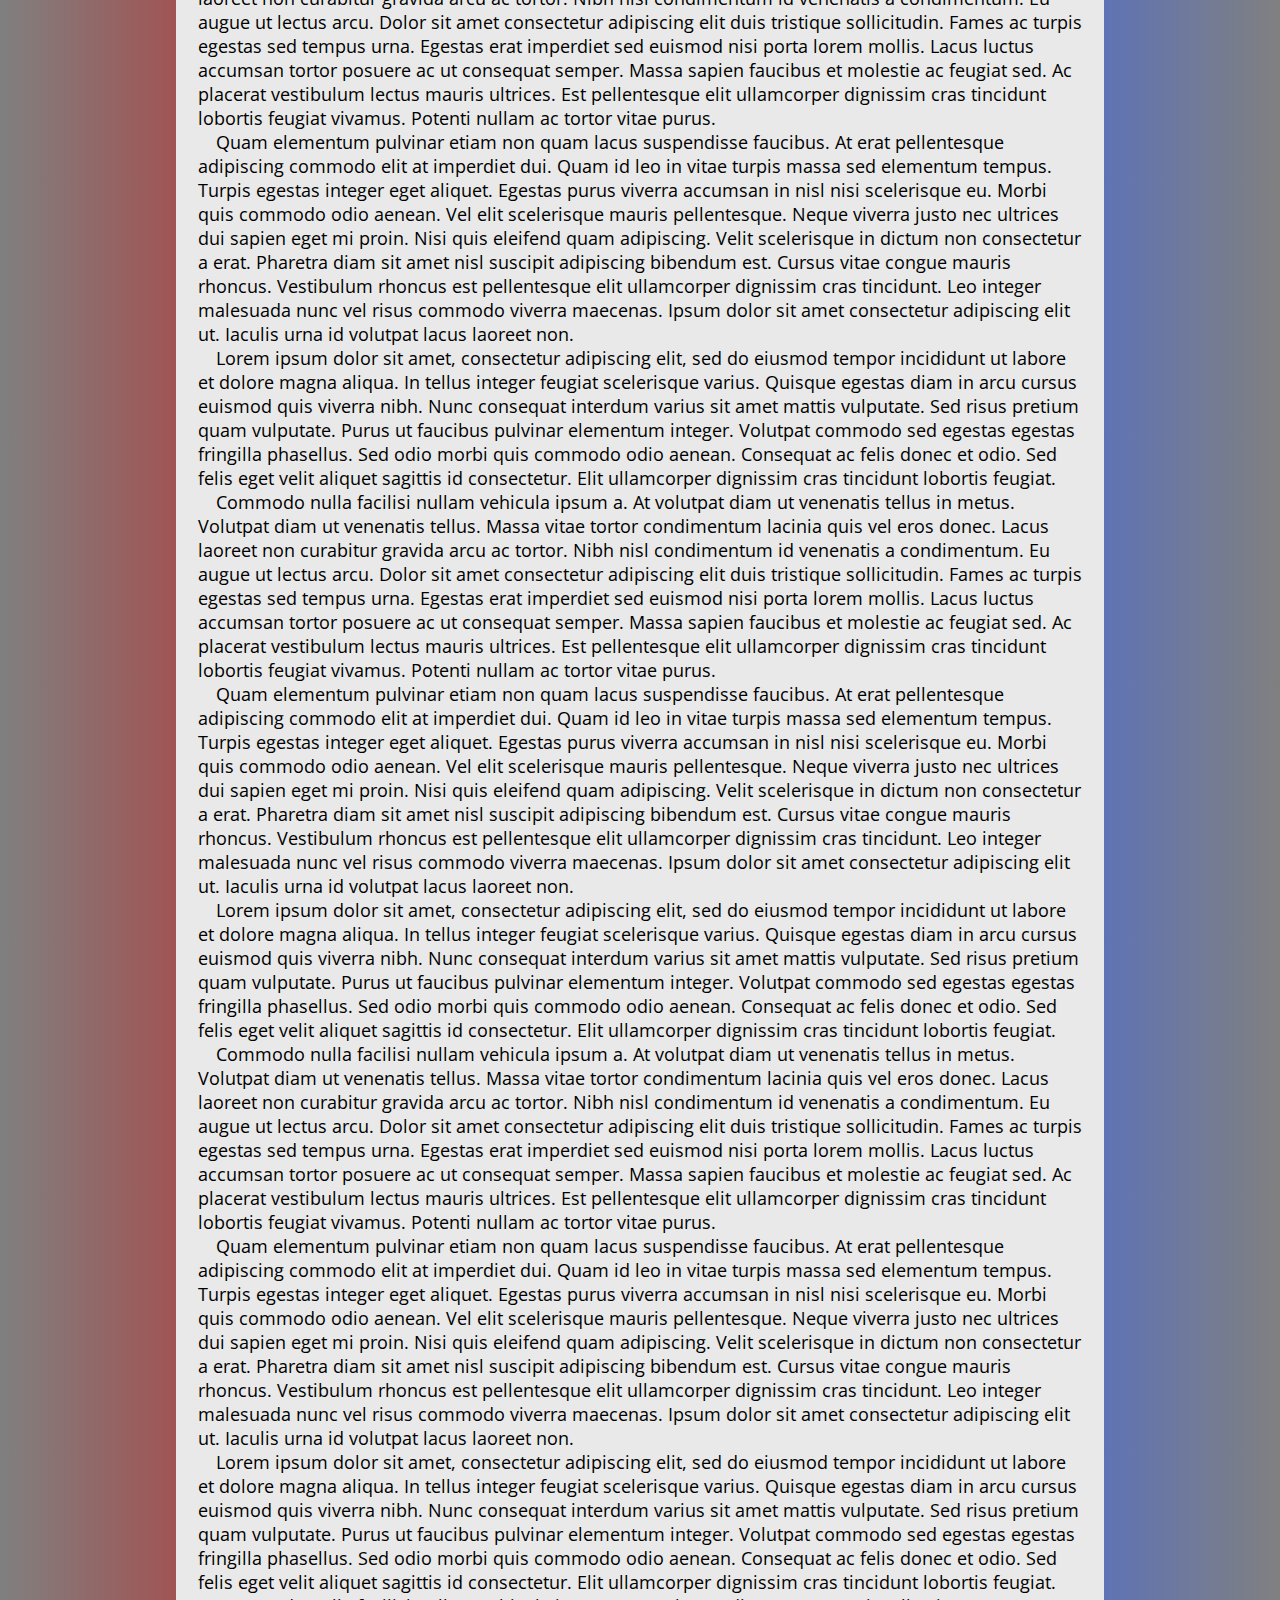
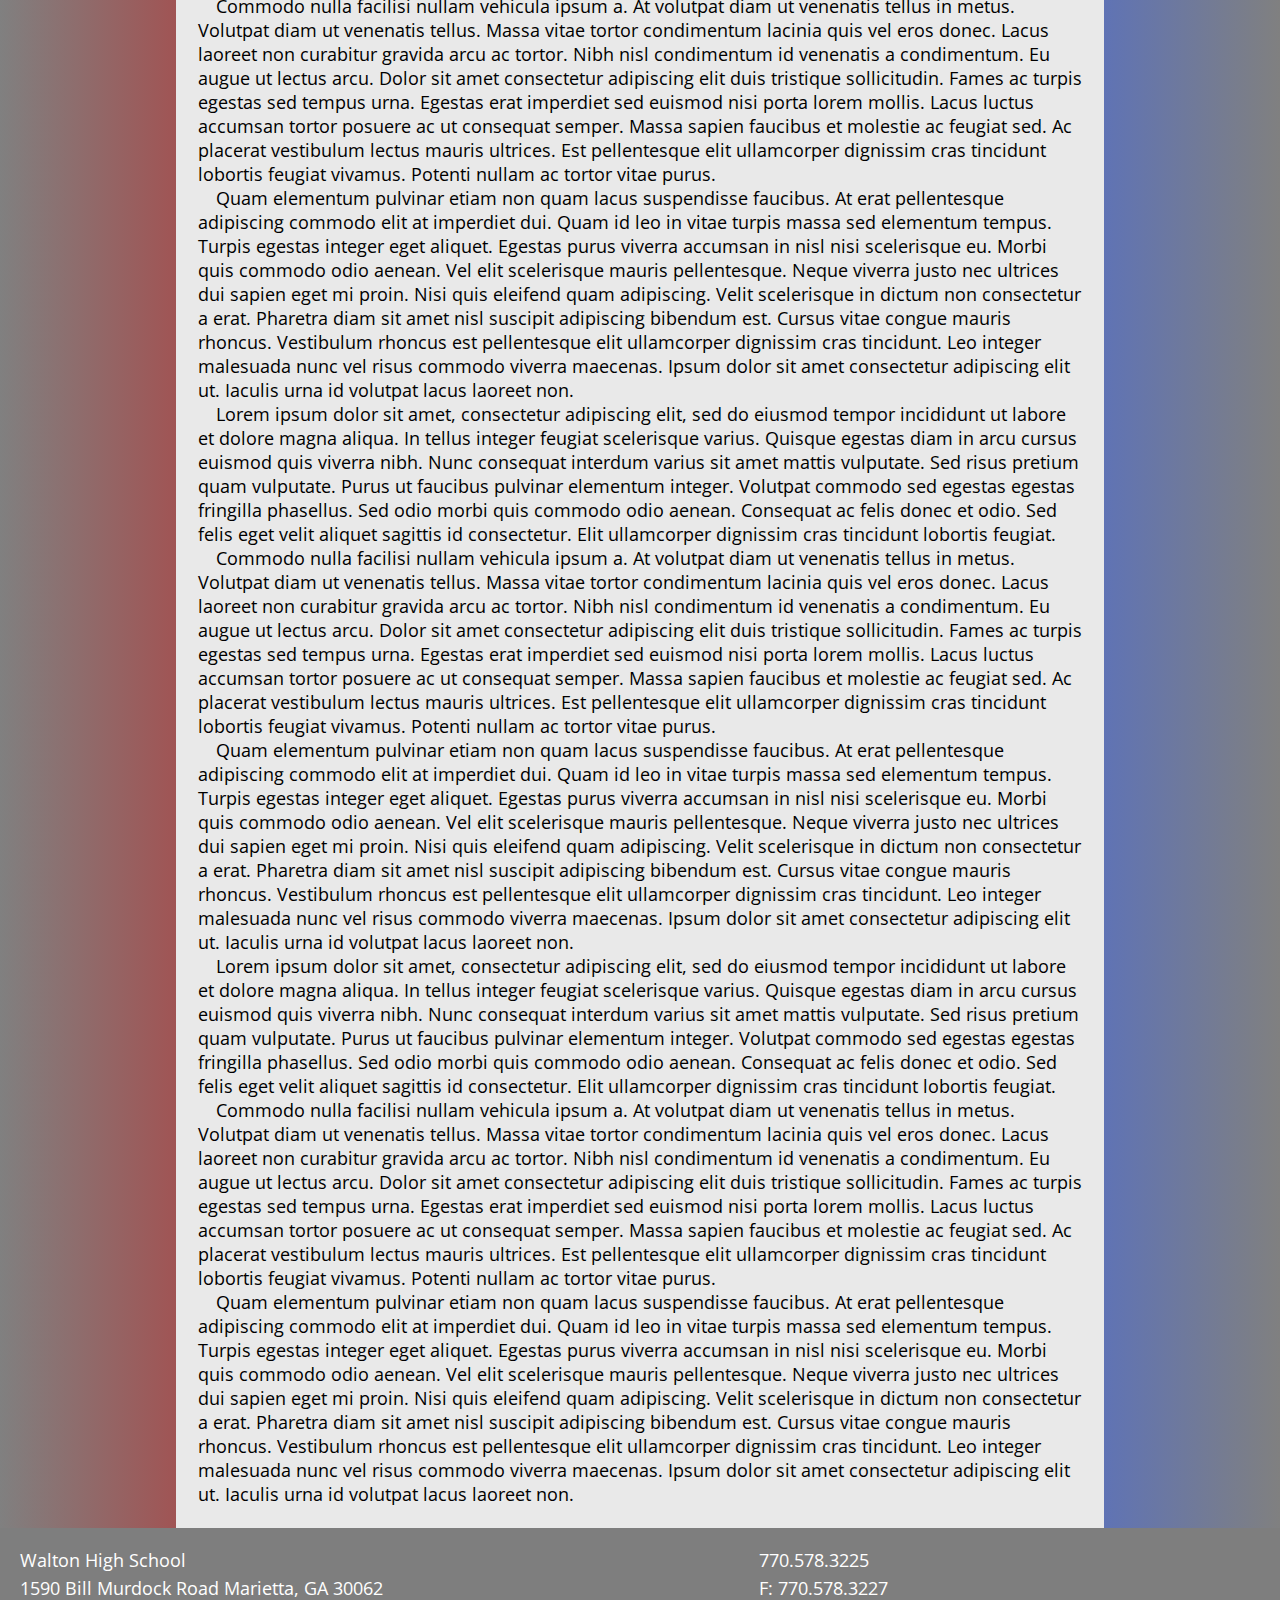
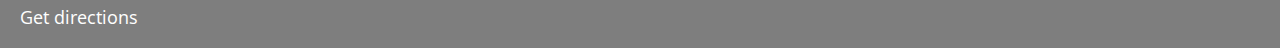
==== commit 5621c600: "Update index.html" ====
--- a/index.html
+++ b/index.html
@@ -17,7 +17,7 @@
         <div id="top">
             <header>
                 <div class="banner">
-                    <a href="https://www.waltonhigh.org/" target="_blank"><img class="school-logo" src="images/school-logo.png"></a>
+                    <a href="https://www.waltonhigh.org/" target="_blank"><img class="school-logo" src="https://user-images.githubusercontent.com/79961059/118344730-d64c9200-b4fd-11eb-954f-d2f7256bd994.png"></a>
                     <h1>Walton Business and Career Technology Education</h1>
                 </div>
             </header>
--- a/styles.css
+++ b/styles.css
@@ -1,4 +1,6 @@
 @import url('https://fonts.googleapis.com/css?family=Open+Sans&display=swap');
+@import url('https://fonts.googleapis.com/css2?family=Open+Sans:ital,wght@1,700&display=swap');
+
 :root{
     --color-subject:  rgb(0, 0, 151);
     --color-class: rgb(187, 18, 51);
@@ -6,40 +8,52 @@
     --color-light-gray: rgb(233, 233, 233);
 }
 
-*
-{
+*{
     box-sizing: border-box;
     margin: 0;
     padding: 0;
 }
 
-header 
-{
+header{
     background:  rgb(0,0,0,0.5);
     color: white;
-}
-
-.banner
-{
+    
+}
+
+#top{
+    background-image: url(images/walton-building-2-crop.jpg);
+    background-repeat: no-repeat;
+    background-size: cover;
+}
+
+.banner{
+    background-color: rgba(255, 255, 255, 0.253);
+    height: 10em;
     display: flex;
-    padding: 1em;
+    background-repeat: no-repeat;
     justify-content: center;
     align-items: center;
-}
-
-.school-logo
-{
-    width: 7em;
-    height: 7em;
-}
-
-h1
-{
+    background-size: cover;
+}
+
+.school-logo{
+    width: 6em;
+    height: 6em;
+    margin-left: 5em;
+}
+
+nav{
+    align-items: center;
+    align-content: center;
+}
+
+h1{
     text-align: center;
     margin-left: auto;
     margin-right: auto;
-    font-weight: 900;
-    font-family: Arial, Helvetica, sans-serif;
+    font-weight: 800;
+    font-size: 40px;
+    font-family: 'Open Sans';
 }
 
 h2{
@@ -52,18 +66,19 @@
     color: var(--color-class)
 }
 
-a 
-{
-    text-decoration: none;
-}
-
-a:link, a:visited 
-{
+a{
+    text-decoration: none;
+}
+
+p{
+    font-family: 'Open Sans';
+}
+
+a:link, a:visited{
     color: var(--color-class);
 }
 
-a:hover 
-{
+a:hover{
     color: var(--color-subject);
 }
 
@@ -75,18 +90,17 @@
     color: black;
 }
 
-.buttons
-{
+.buttons{
     width: 100vmax;
 }
 
-.fixed-nav nav
-{
+.fixed-nav nav{
+    background-color: rgb(0, 0, 0);
     position: fixed;
 }
 
-nav {
-    background: var(--color-dark-gray);
+nav{
+    background: rgba(90, 90, 90, 0.397);
     top: 0;
     width: 100%;
     transition: all 0.5s;
@@ -94,8 +108,7 @@
     z-index: 1;
 }
 
-button
-{
+button{
     background-color: rgb(0,0,0,0);
     border: none;
     color: white;
@@ -104,73 +117,63 @@
     text-decoration: none;
     display: inline-block;
     font-size: 16px;
-    font-family: Arial, Helvetica, sans-serif;
-}
-
-button:hover
-{
+    font-family: 'Open Sans', sans-serif;
+}
+
+button:hover{
     background-color: rgb(0,0,0,0.25);
     cursor: pointer;
 }
 
-.foot
-{
+.foot{
     background: var(--color-dark-gray);
     color: white;
     display: grid;
     grid-template-columns: auto auto;
     grid-template-rows: auto auto auto;
-    font-family: Arial, Helvetica, sans-serif;
+    font-family: 'Open Sans', sans-serif;
     font-size: 1.1em;
     padding: 1em;
 }
 
-.footelement
-{
+.footelement{
     margin: 0.125em;
 }
 
-body
-{
-    font-family: Arial, Helvetica, sans-serif;
-    background:var(--color-light-gray);
-}
-
 body{
-    background-image: linear-gradient(to right, white , red, blue);
+    background-image: linear-gradient(to right, gray, rgb(206, 22, 22), rgba(49, 97, 255), gray);
+    font-family: 'Open Sans';
     background-repeat: no-repeat;
     background-size: cover;
-    
-}
-
-.main
-{
+   
+}
+
+.main{
     display: grid;
-    grid-template-columns: 20% 80%;
-    font-family: Arial, Helvetica, sans-serif;
+    grid-template-columns: 26% 74%;
+    font-family: 'Open Sans';
+    font-weight: 400;
     font-size: 1.1em;
 }
 
-.side-bar
-{
+.side-bar{
     background:var(--color-light-gray);
     padding: 2em;
     height: 100%;    
 }
 
-.content
-{
+.content{
     background: white;
     padding: 1.25em;
     font-size: 1.1rem;
 }
 
 .home-content{
-    background-image: url(https://github.com/deandrakosen/deandrakosen.gethub.io/blob/main/walton-building-1-40.jpg);
+    background:var(--color-light-gray);
     background-repeat: no-repeat;
-    background-size: cover;
-    
-    
+    background-size: cover; 
+    margin-left: 10em;   
+    margin-right: 10em;
 }
 
 .subject{
@@ -186,7 +189,7 @@
 
 .teacher{
     display: grid;
-    grid-template-columns: 20% 80%;
+    grid-template-columns: 30% 70%;
     margin: 1em;
 }
 
@@ -202,3 +205,291 @@
 .name{
     font-size: 2rem;
 }
+
+.home-btn {
+    color: var(--color-dark-gray);
+    color: white;
+    padding: 16px;
+    font-size: 16px;
+    border: none;
+}
+
+.home-btn:hover{
+    color: rgb(255, 255, 255);
+    background: rgb(70, 70, 70);
+}
+
+/* Dropdown Button */
+.bavp-btn{
+    color: var(--color-dark-gray);
+    color: white;
+    padding: 16px;
+    font-size: 16px;
+    border: none;
+}
+  
+/* The container <div> - needed to position the dropdown content */
+.bavp-drpdwn{
+    position: relative;
+    display: inline-block;
+}
+  
+/* Dropdown Content (Hidden by Default) */
+.bavp-content{
+    display: none;
+    position: absolute;
+    background-color: #f1f1f1;
+    width: 16.3em;
+    box-shadow: 0px 8px 16px 0px rgba(0,0,0,0.2);
+    z-index: 1;
+}
+  
+/* Links inside the dropdown */
+.bavp-content a{
+    color: black;
+    padding: 12px 16px;
+    text-decoration: none;
+    display: block;
+}
+  
+/* Change color of dropdown links on hover */
+.bavp-content a:hover {background-color: #ddd;}
+  
+/* Show the dropdown menu on hover */
+.bavp-drpdwn:hover .bavp-content {display: block;}
+  
+/* Change the background color of the dropdown button when the dropdown content is shown */
+.bavp-drpdwn:hover .bavp-btn{
+    color: rgb(255, 255, 255);
+    background: rgb(70, 70, 70);
+}
+
+
+/* Dropdown Button */
+.cs-btn{
+    color: var(--color-dark-gray);
+    color: white;
+    padding: 16px;
+    font-size: 16px;
+    border: none;
+}
+  
+/* The container <div> - needed to position the dropdown content */
+.cs-drpdwn{
+    position: relative;
+    display: inline-block;
+}
+  
+/* Dropdown Content (Hidden by Default) */
+.cs-content{
+    display: none;
+    position: absolute;
+    background-color: #f1f1f1;
+    width: 16.3em;
+    box-shadow: 0px 8px 16px 0px rgba(0,0,0,0.2);
+    z-index: 1;
+}
+  
+/* Links inside the dropdown */
+.cs-content a{
+    color: black;
+    padding: 12px 16px;
+    text-decoration: none;
+    display: block;
+}
+  
+/* Change color of dropdown links on hover */
+.cs-content a:hover {background-color: #ddd;}
+  
+/* Show the dropdown menu on hover */
+.cs-drpdwn:hover .cs-content {display: block;}
+  
+/* Change the background color of the dropdown button when the dropdown content is shown */
+.cs-drpdwn:hover .cs-btn{
+    color: rgb(255, 255, 255);
+    background: rgb(70, 70, 70);
+}
+  
+
+/* Dropdown Button */
+.eng-btn{
+    color: var(--color-dark-gray);
+    color: white;
+    padding: 16px;
+    font-size: 16px;
+    border: none;
+}
+  
+/* The container <div> - needed to position the dropdown content */
+.eng-drpdwn{
+    position: relative;
+    display: inline-block;
+}
+  
+/* Dropdown Content (Hidden by Default) */
+.eng-content{
+    display: none;
+    position: absolute;
+    background-color: #f1f1f1;
+    width: 16.3em;
+    box-shadow: 0px 8px 16px 0px rgba(0,0,0,0.2);
+    z-index: 1;
+}
+  
+/* Links inside the dropdown */
+.eng-content a{
+    color: black;
+    padding: 12px 16px;
+    text-decoration: none;
+    display: block;
+}
+  
+/* Change color of dropdown links on hover */
+.eng-content a:hover {background-color: #ddd;}
+  
+/* Show the dropdown menu on hover */
+.eng-drpdwn:hover .eng-content {display: block;}
+  
+/* Change the background color of the dropdown button when the dropdown content is shown */
+.eng-drpdwn:hover .eng-btn{
+      color: rgb(255, 255, 255);
+      background: rgb(70, 70, 70);
+}
+    
+
+/* Dropdown Button */
+.gcad-btn{
+    color: var(--color-dark-gray);
+    color: white;
+    padding: 16px;
+    font-size: 16px;
+    border: none;
+}
+
+/* The container <div> - needed to position the dropdown content */
+.gcad-drpdwn{
+    position: relative;
+    display: inline-block;
+}
+  
+/* Dropdown Content (Hidden by Default) */
+.gcad-content{
+    display: none;
+    position: absolute;
+    background-color: #f1f1f1;
+    width: 20em;
+    box-shadow: 0px 8px 16px 0px rgba(0,0,0,0.2);
+    z-index: 1;
+}
+  
+/* Links inside the dropdown */
+.gcad-content a{
+    color: black;
+    padding: 12px 16px;
+    text-decoration: none;
+    display: block;
+}
+  
+/* Change color of dropdown links on hover */
+.gcad-content a:hover {background-color: #ddd;}
+  
+/* Show the dropdown menu on hover */
+.gcad-drpdwn:hover .gcad-content {display: block;}
+  
+/* Change the background color of the dropdown button when the dropdown content is shown */
+.gcad-drpdwn:hover .gcad-btn{
+      color: rgb(255, 255, 255);
+      background: rgb(70, 70, 70);
+}
+   
+
+/* Dropdown Button */
+.pm-btn{
+    color: var(--color-dark-gray);
+    color: white;
+    padding: 16px;
+    font-size: 16px;
+    border: none;
+}
+  
+/* The container <div> - needed to position the dropdown content */
+.pm-drpdwn{
+    position: relative;
+    display: inline-block;
+}
+  
+/* Dropdown Content (Hidden by Default) */
+.pm-content{
+    display: none;
+    position: absolute;
+    background-color: #f1f1f1;
+    width: 16.3em;
+    box-shadow: 0px 8px 16px 0px rgba(0,0,0,0.2);
+    z-index: 1;
+}
+  
+/* Links inside the dropdown */
+.pm-content a{
+    color: black;
+    padding: 12px 16px;
+    text-decoration: none;
+    display: block;
+}
+  
+/* Change color of dropdown links on hover */
+.pm-content a:hover {background-color: #ddd;}
+  
+/* Show the dropdown menu on hover */
+.pm-drpdwn:hover .pm-content {display: block;}
+  
+/* Change the background color of the dropdown button when the dropdown content is shown */
+.pm-drpdwn:hover .pm-btn{
+      color: rgb(255, 255, 255);
+      background: rgb(70, 70, 70);
+}
+        
+
+/* Dropdown Button */
+.baf-btn{
+    color: var(--color-dark-gray);
+    color: white;
+    padding: 16px;
+    font-size: 16px;
+    border: none;
+}
+  
+/* The container <div> - needed to position the dropdown content */
+.baf-drpdwn{
+    position: relative;
+    display: inline-block;
+}
+  
+/* Dropdown Content (Hidden by Default) */
+.baf-content{
+    display: none;
+    position: absolute;
+    background-color: #f1f1f1;
+    width: 16.3em;
+    box-shadow: 0px 8px 16px 0px rgba(0,0,0,0.2);
+    z-index: 1;
+}
+  
+/* Links inside the dropdown */
+.baf-content a{
+    color: black;
+    padding: 12px 16px;
+    text-decoration: none;
+    display: block;
+}
+  
+/* Change color of dropdown links on hover */
+.baf-content a:hover {background-color: #ddd;}
+  
+/* Show the dropdown menu on hover */
+.baf-drpdwn:hover .baf-content {display: block;}
+  
+/* Change the background color of the dropdown button when the dropdown content is shown */
+.baf-drpdwn:hover .baf-btn{
+      color: rgb(255, 255, 255);
+      background: rgb(70, 70, 70);
+}
